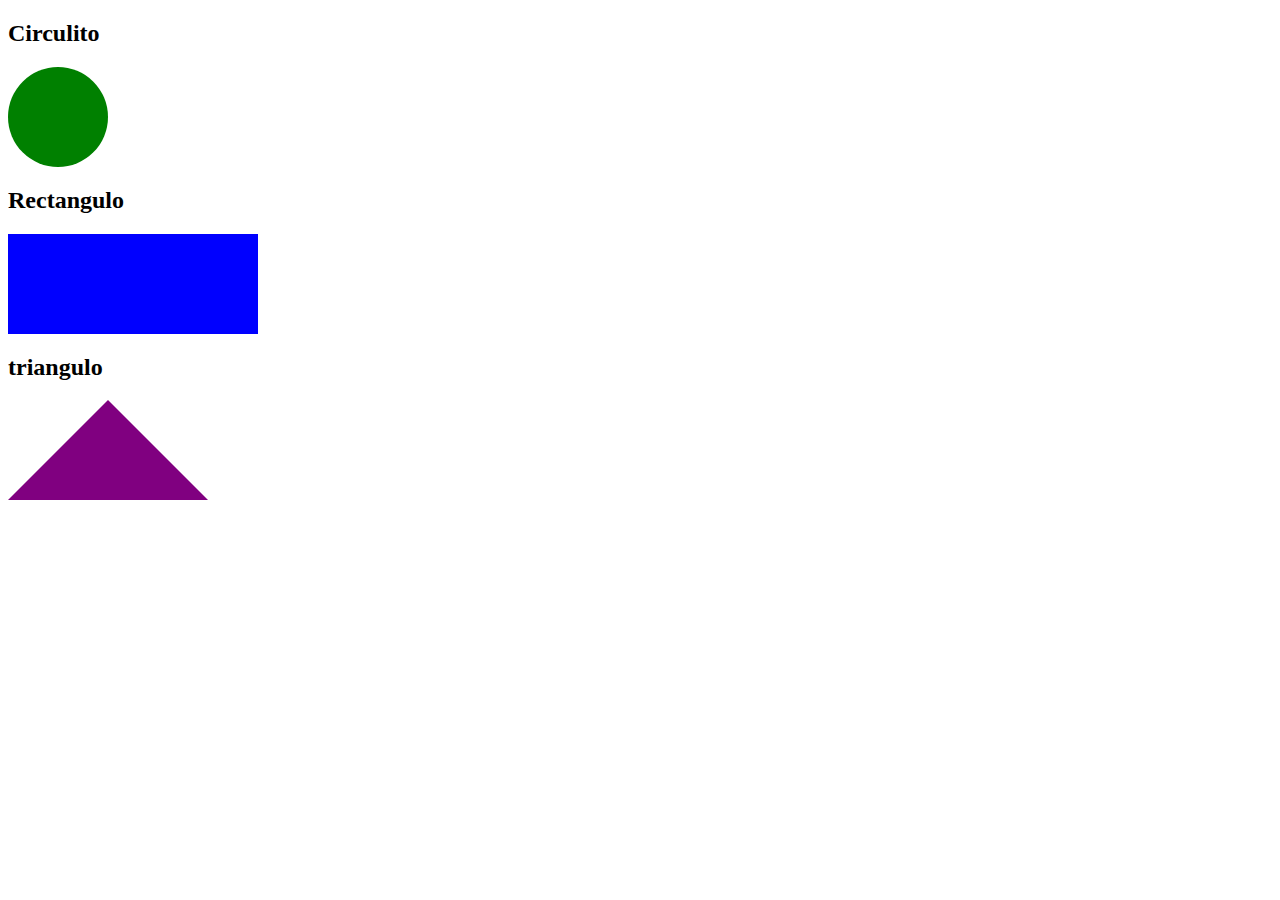
==== Quiz1/index.html @ 1a056422 "push quiz" ====
<!DOCTYPE html>
<html lang="en">
<head>
    <meta charset="UTF-8">
    <meta http-equiv="X-UA-Compatible" content="IE=edge">
    <meta name="viewport" content="width=device-width, initial-scale=1.0">
    <link rel="stylesheet" href="./quizstyles.css">
    <title>Formas Quiz</title>
</head>
<body>
    <h2>Circulito</h2>
    <div class="circulo"></div>

    <h2>Rectangulo</h2>
    <div class="rectangulo"></div>

    <h2>triangulo</h2>
    <div class="triangulo"></div>

</body>
</html>
---- Quiz1/quizstyles.css ----
.circulo {
    width: 100px; 
    height: 100px; 
    background:green;
    border-radius: 50%;
}

.rectangulo {
    width: 250px; 
    height: 100px; 
    background:blue;
}

.triangulo {
    width: 0;
    height: 0;
    border-right: 100px solid transparent;
    border-left: 100px solid transparent;
    border-bottom: 100px solid purple;
}
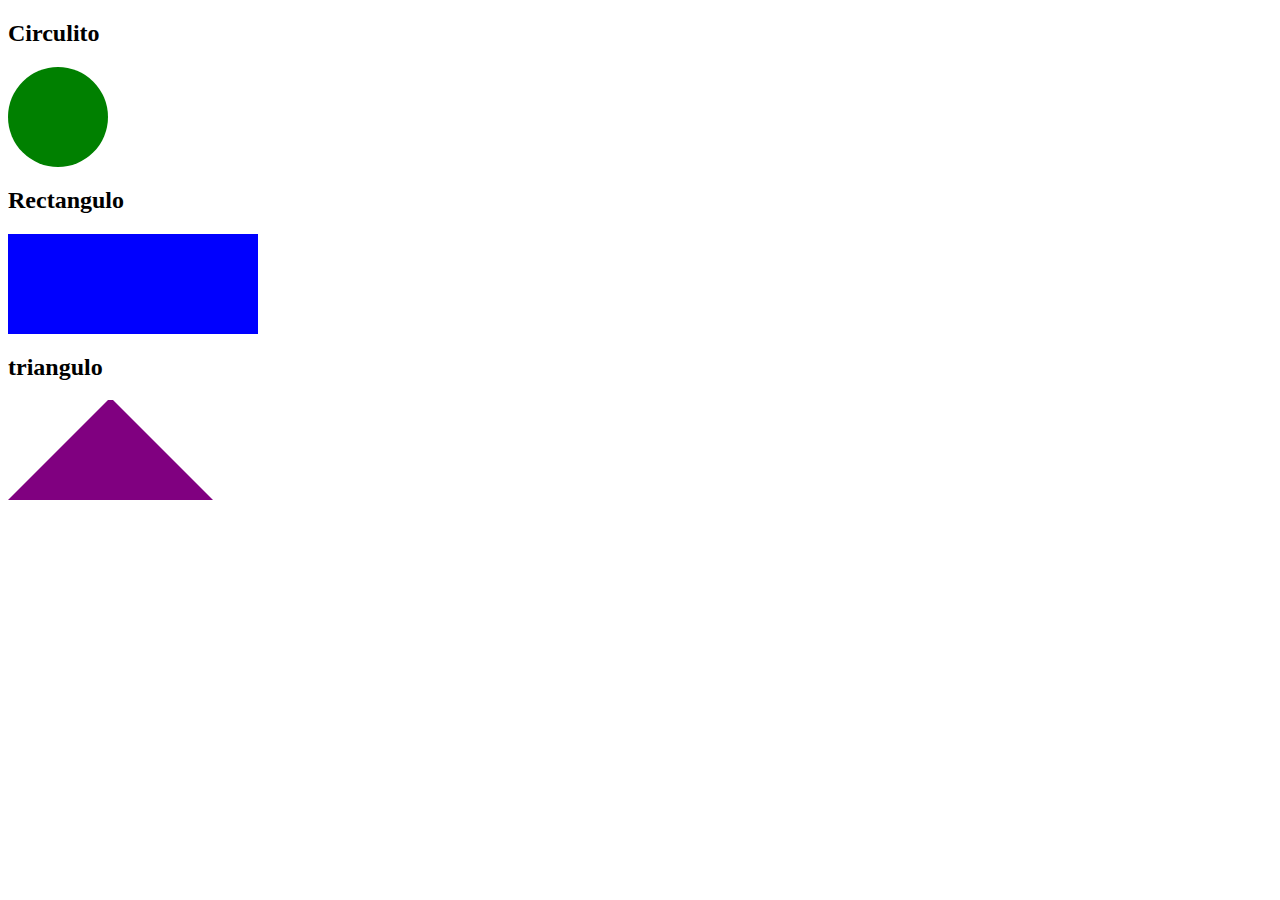
==== commit cd1ee98c: "actividad" ====
--- a/Quiz1/index.html
+++ b/Quiz1/index.html
@@ -17,5 +17,6 @@
     <h2>triangulo</h2>
     <div class="triangulo"></div>
 
+
 </body>
 </html>--- a/Quiz1/quizstyles.css
+++ b/Quiz1/quizstyles.css
@@ -12,9 +12,9 @@
 }
 
 .triangulo {
-    width: 0;
+    width: 5px;
     height: 0;
     border-right: 100px solid transparent;
     border-left: 100px solid transparent;
     border-bottom: 100px solid purple;
-}+}
